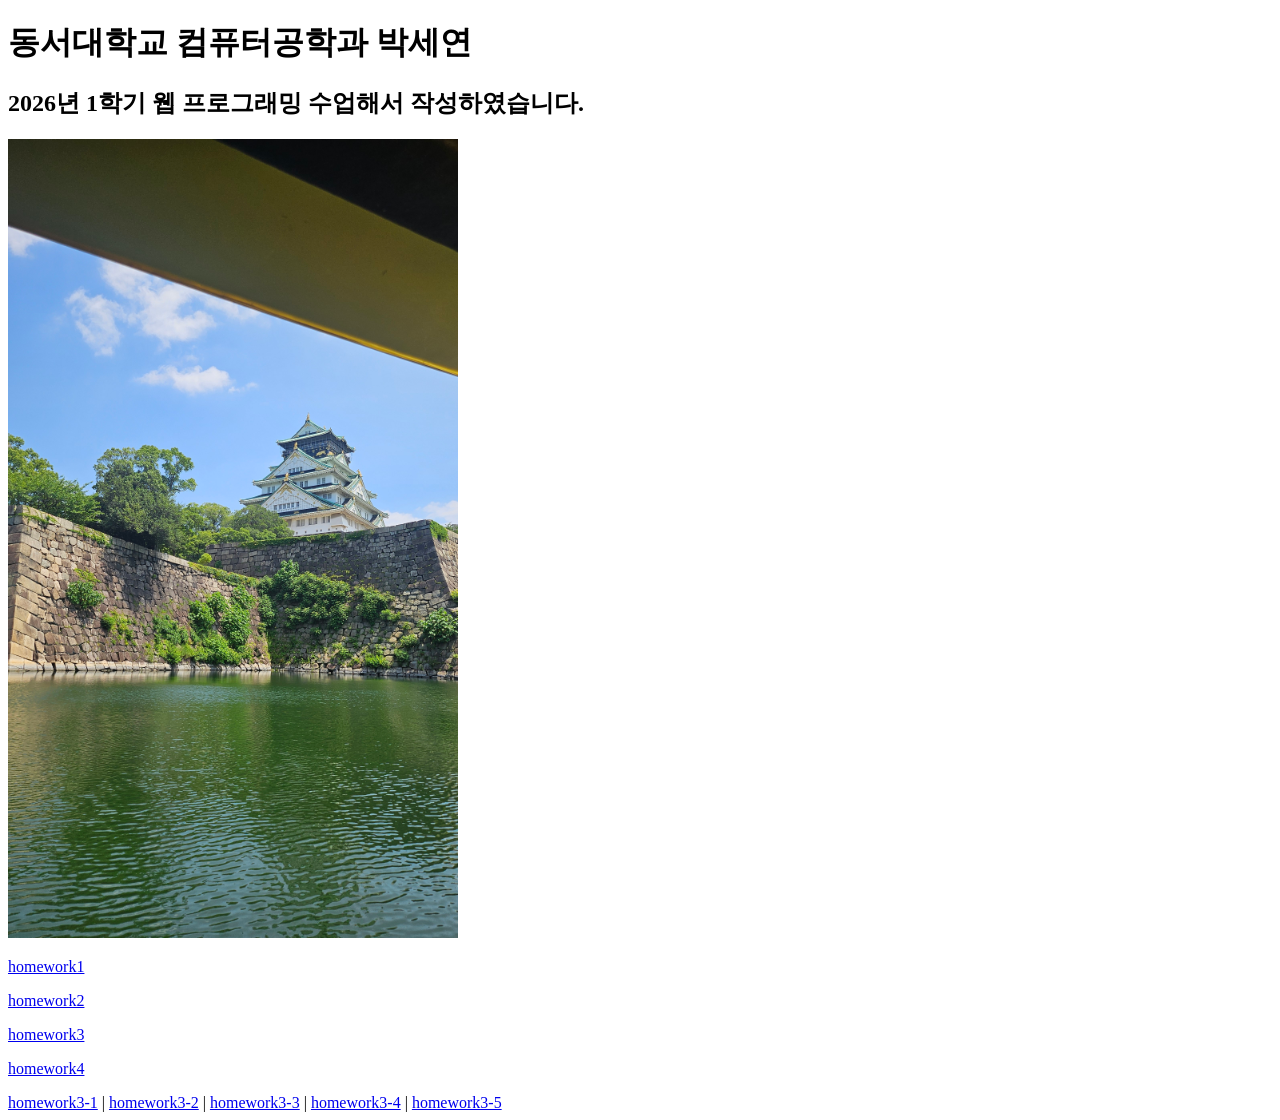
==== index.html @ 4af5c569 "Format index.html with proper HTML structure" ====
<!DOCTYPE html>
<html>
<head><meta charset="utf-8"></head>

<body>
    <h1> 동서대학교 컴퓨터공학과 박세연    </h1>
    <h2> 2026년 1학기 웹 프로그래밍 수업해서 작성하였습니다. </h2>
    <img src="osaka.jpg" width="450">
    <p><a href="homework1.html">homework1</a></p>
    <p><a href="homework2.html">homework2</a></p>
    <p><a href="homework3.html">homework3</a></p>
    <p><a href="homework4.html">homework4</a></p>
    <a href="homework3-1.html">homework3-1</a> |
    <a href="homework3-2.html">homework3-2</a> |
    <a href="homework3-3.html">homework3-3</a> |
    <a href="homework3-4.html">homework3-4</a> |
    <a href="calender.zip" download>homework3-5</a>
</body>

</html>
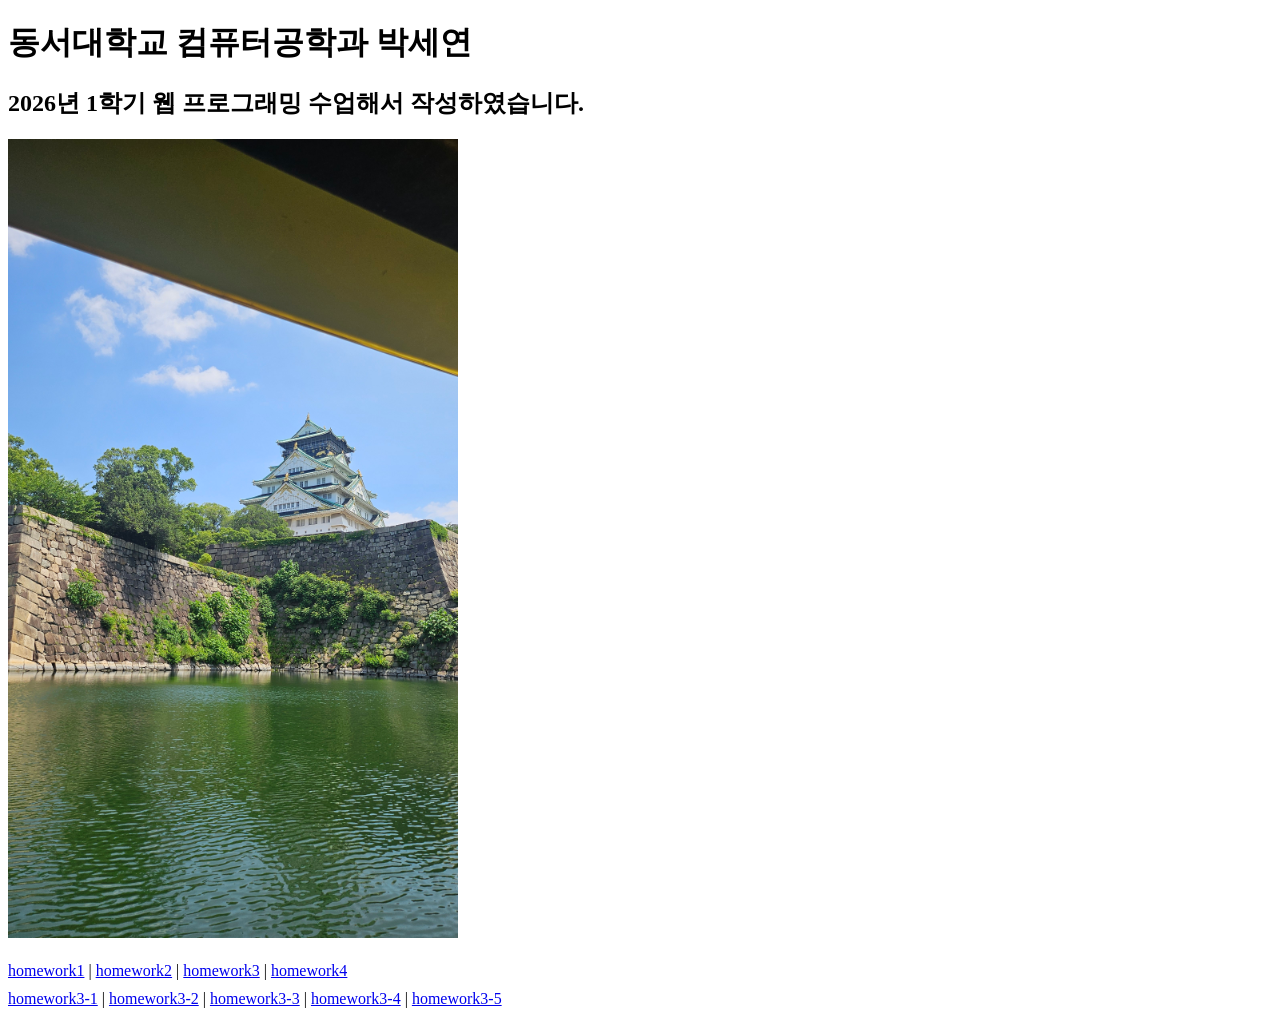
==== commit 5fa774b1: "Update index.html" ====
--- a/index.html
+++ b/index.html
@@ -3,18 +3,23 @@
 <head><meta charset="utf-8"></head>
 
 <body>
-    <h1> 동서대학교 컴퓨터공학과 박세연    </h1>
+    <h1> 동서대학교 컴퓨터공학과 박세연 </h1>
     <h2> 2026년 1학기 웹 프로그래밍 수업해서 작성하였습니다. </h2>
     <img src="osaka.jpg" width="450">
-    <p><a href="homework1.html">homework1</a></p>
-    <p><a href="homework2.html">homework2</a></p>
-    <p><a href="homework3.html">homework3</a></p>
-    <p><a href="homework4.html">homework4</a></p>
-    <a href="homework3-1.html">homework3-1</a> |
-    <a href="homework3-2.html">homework3-2</a> |
-    <a href="homework3-3.html">homework3-3</a> |
-    <a href="homework3-4.html">homework3-4</a> |
-    <a href="calender.zip" download>homework3-5</a>
+
+    <div style="margin-top: 20px;">
+        <a href="homework1.html">homework1</a> |
+        <a href="homework2.html">homework2</a> |
+        <a href="homework3.html">homework3</a> |
+        <a href="homework4.html">homework4</a>
+    </div>
+
+    <div style="margin-top: 10px;">
+        <a href="homework3-1.html">homework3-1</a> |
+        <a href="homework3-2.html">homework3-2</a> |
+        <a href="homework3-3.html">homework3-3</a> |
+        <a href="homework3-4.html">homework3-4</a> |
+        <a href="calender.zip" download>homework3-5</a>
+    </div>
 </body>
-
 </html>
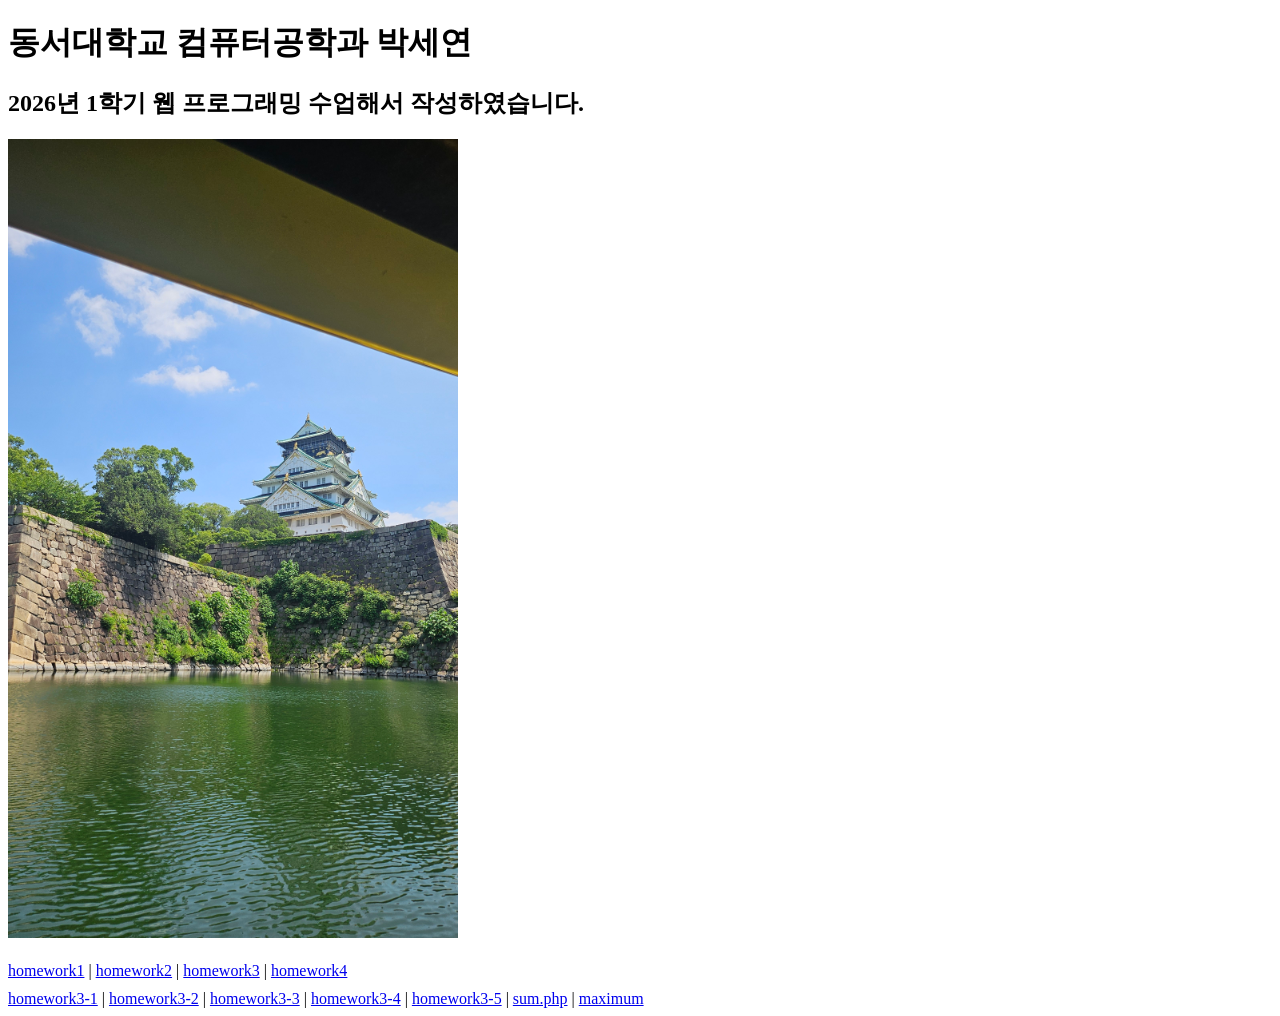
==== commit 1058da40: "Update index.html" ====
--- a/index.html
+++ b/index.html
@@ -19,7 +19,9 @@
         <a href="homework3-2.html">homework3-2</a> |
         <a href="homework3-3.html">homework3-3</a> |
         <a href="homework3-4.html">homework3-4</a> |
-        <a href="calender.zip" download>homework3-5</a>
+        <a href="calender.zip" download>homework3-5</a> |
+        <a href="sum.php">sum.php</a> |
+        <a href="max.php">maximum</a>
     </div>
 </body>
 </html>
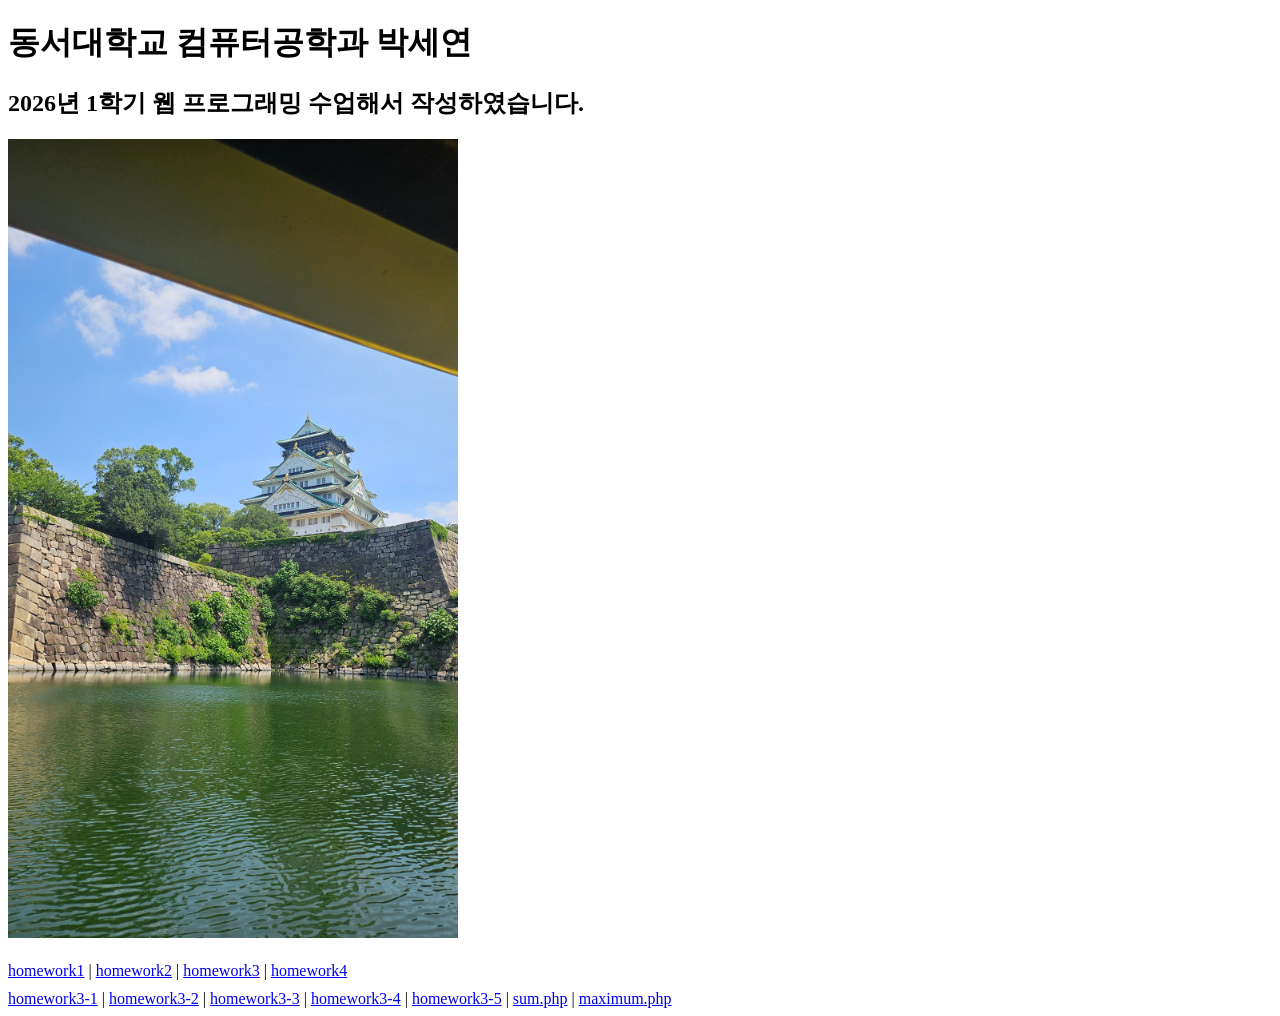
==== commit 971c85fb: "Fix HTML encoding issues in index.html" ====
--- a/index.html
+++ b/index.html
@@ -21,7 +21,7 @@
         <a href="homework3-4.html">homework3-4</a> |
         <a href="calender.zip" download>homework3-5</a> |
         <a href="sum.php">sum.php</a> |
-        <a href="max.php">maximum</a>
+        <a href="max.php">maximum.php</a>
     </div>
 </body>
 </html>
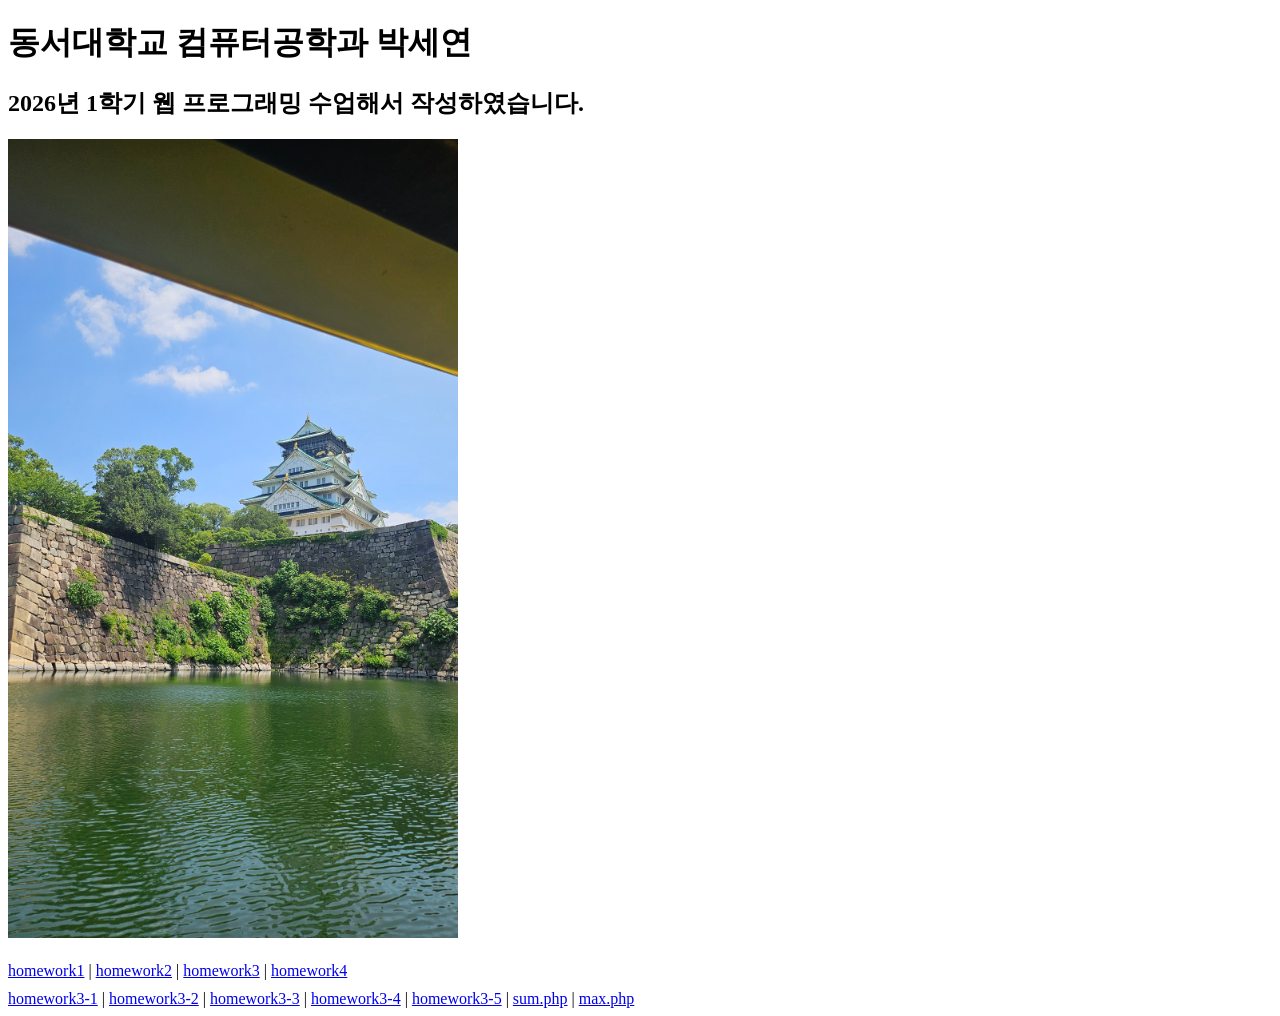
==== commit 0940db16: "Update index.html" ====
--- a/index.html
+++ b/index.html
@@ -21,7 +21,7 @@
         <a href="homework3-4.html">homework3-4</a> |
         <a href="calender.zip" download>homework3-5</a> |
         <a href="sum.php">sum.php</a> |
-        <a href="max.php">maximum.php</a>
+        <a href="max.php">max.php</a>
     </div>
 </body>
 </html>
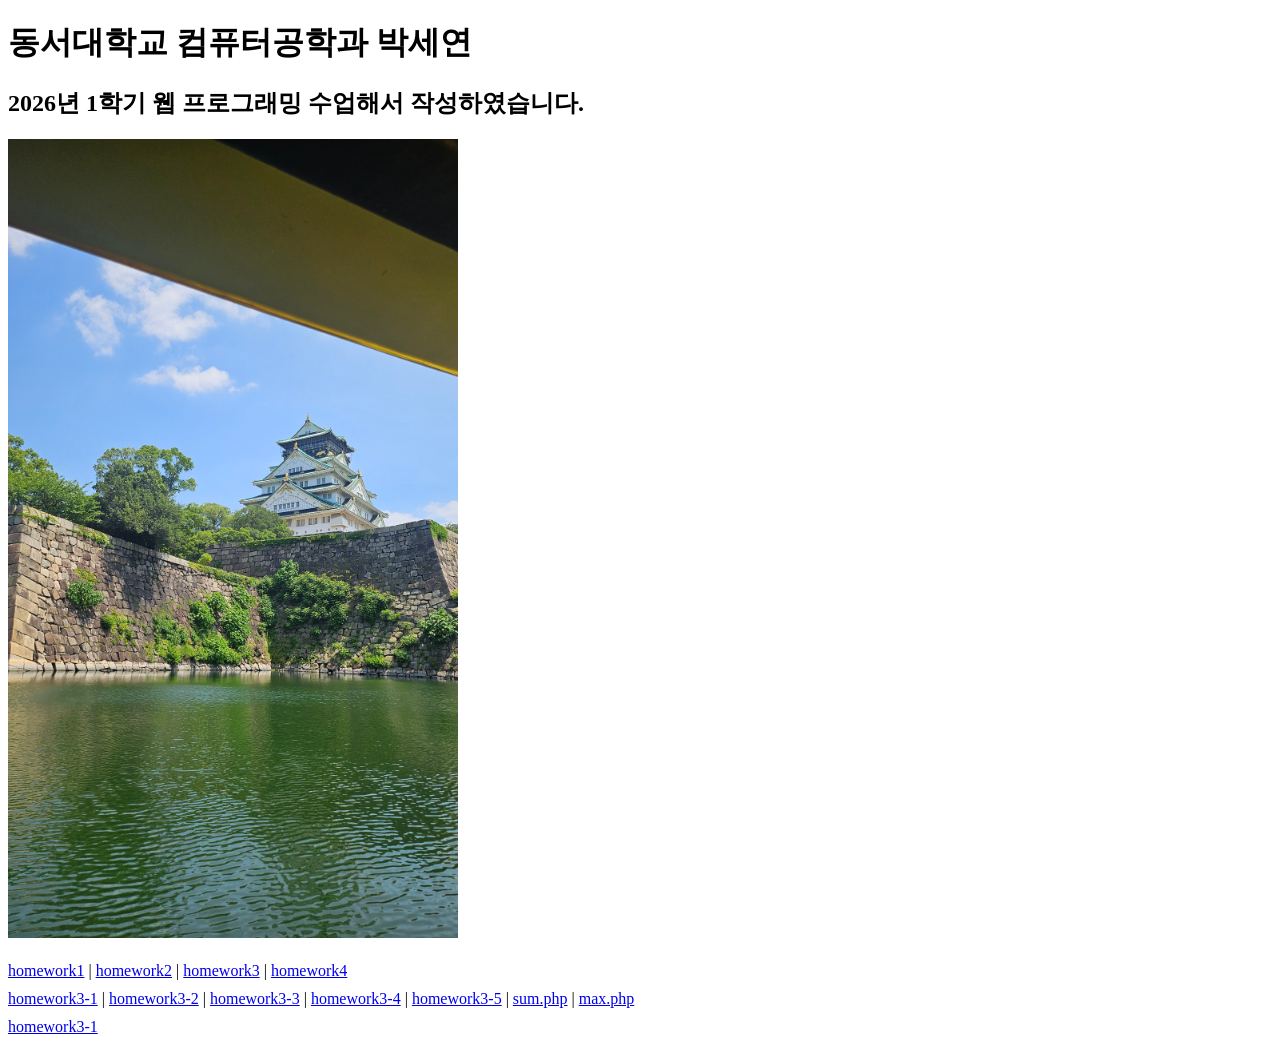
==== commit f2e0f3f6: "Update index.html" ====
--- a/index.html
+++ b/index.html
@@ -23,5 +23,9 @@
         <a href="sum.php">sum.php</a> |
         <a href="max.php">max.php</a>
     </div>
+
+    <div style="margin-top: 10px;">
+        <a href="amusement_park.php">homework3-1</a>
+    </div>
 </body>
 </html>
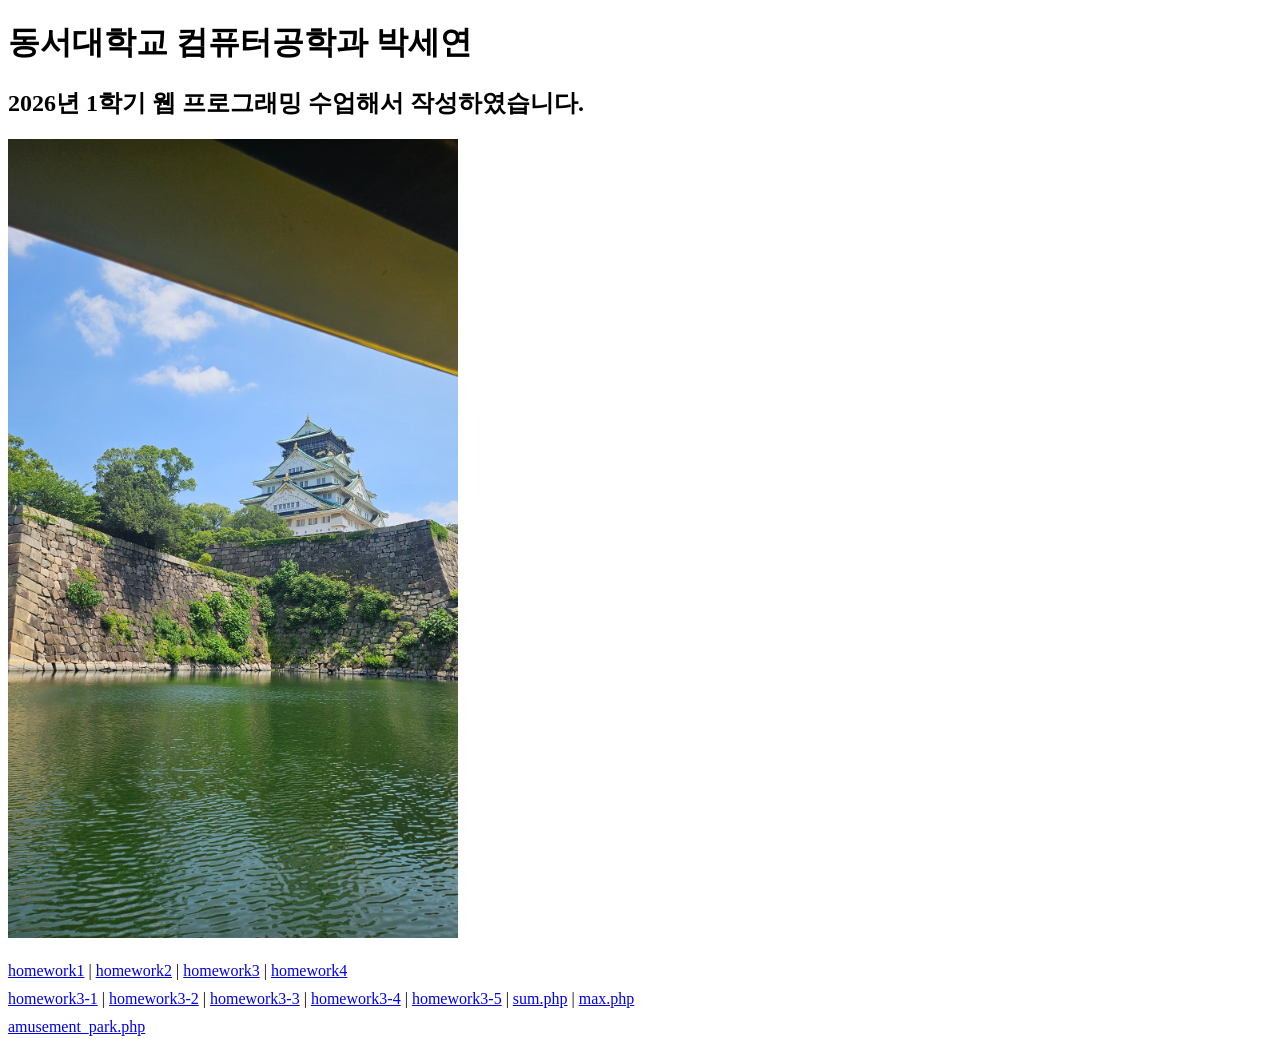
==== commit 0b823316: "Fix HTML structure and update links" ====
--- a/index.html
+++ b/index.html
@@ -25,7 +25,7 @@
     </div>
 
     <div style="margin-top: 10px;">
-        <a href="amusement_park.php">homework3-1</a>
+        <a href="amusement_park.php">amusement_park.php</a>
     </div>
 </body>
 </html>
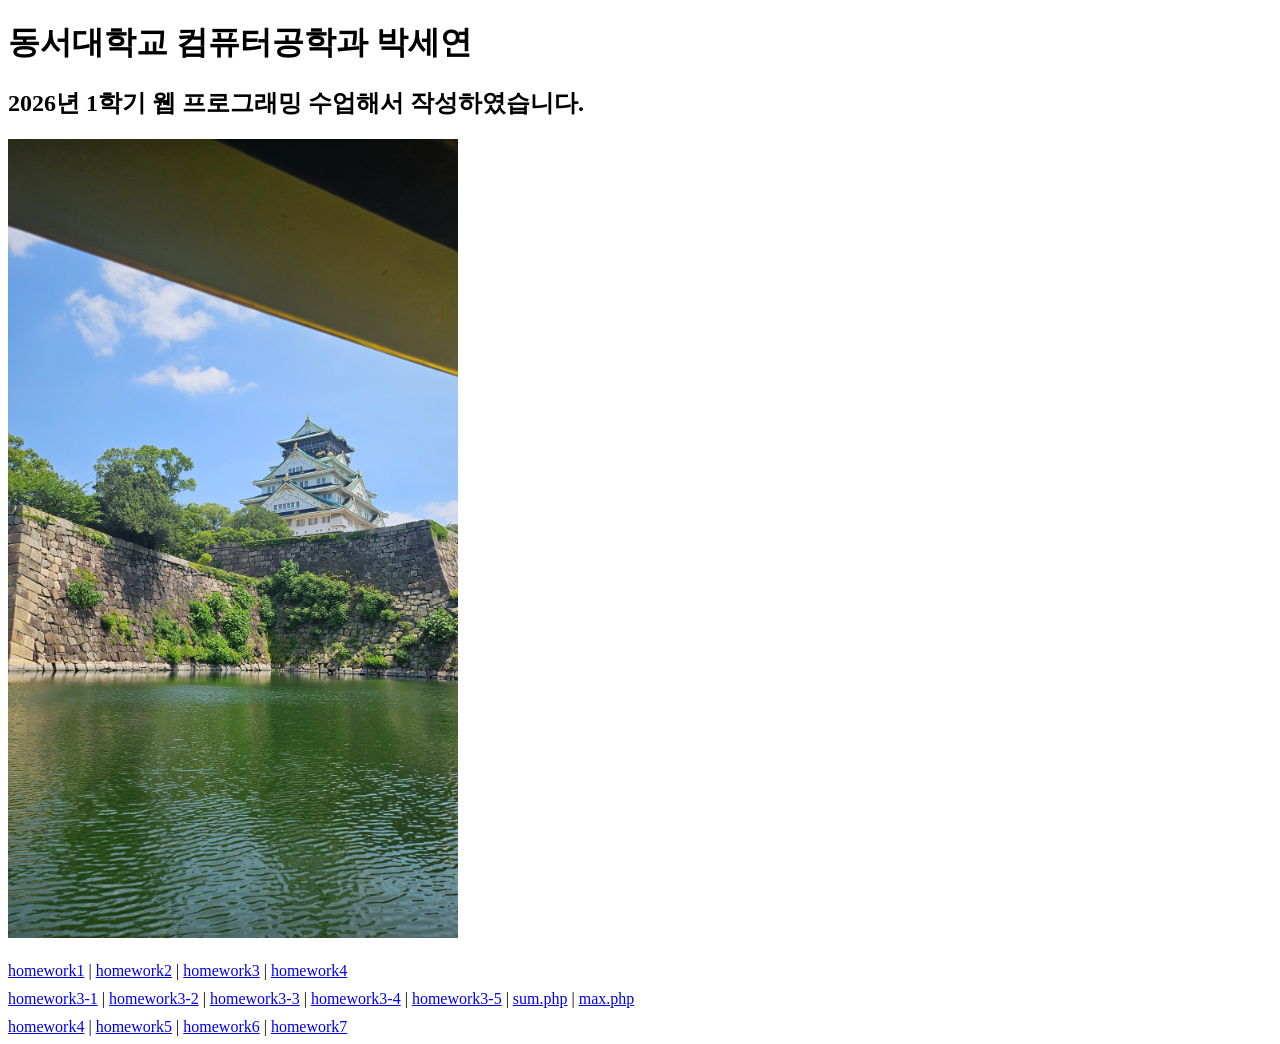
==== commit 7f09069f: "Update index.html with more homework links Added additional homework links to the index page." ====
--- a/index.html
+++ b/index.html
@@ -25,7 +25,10 @@
     </div>
 
     <div style="margin-top: 10px;">
-        <a href="amusement_park.php">amusement_park.php</a>
+        <a href="homework4.php">homework4</a> |
+        <a href="homework5.html">homework5</a> |
+        <a href="homework6.html">homework6</a> |
+        <a href="homework7.html">homework7</a>
     </div>
 </body>
 </html>
